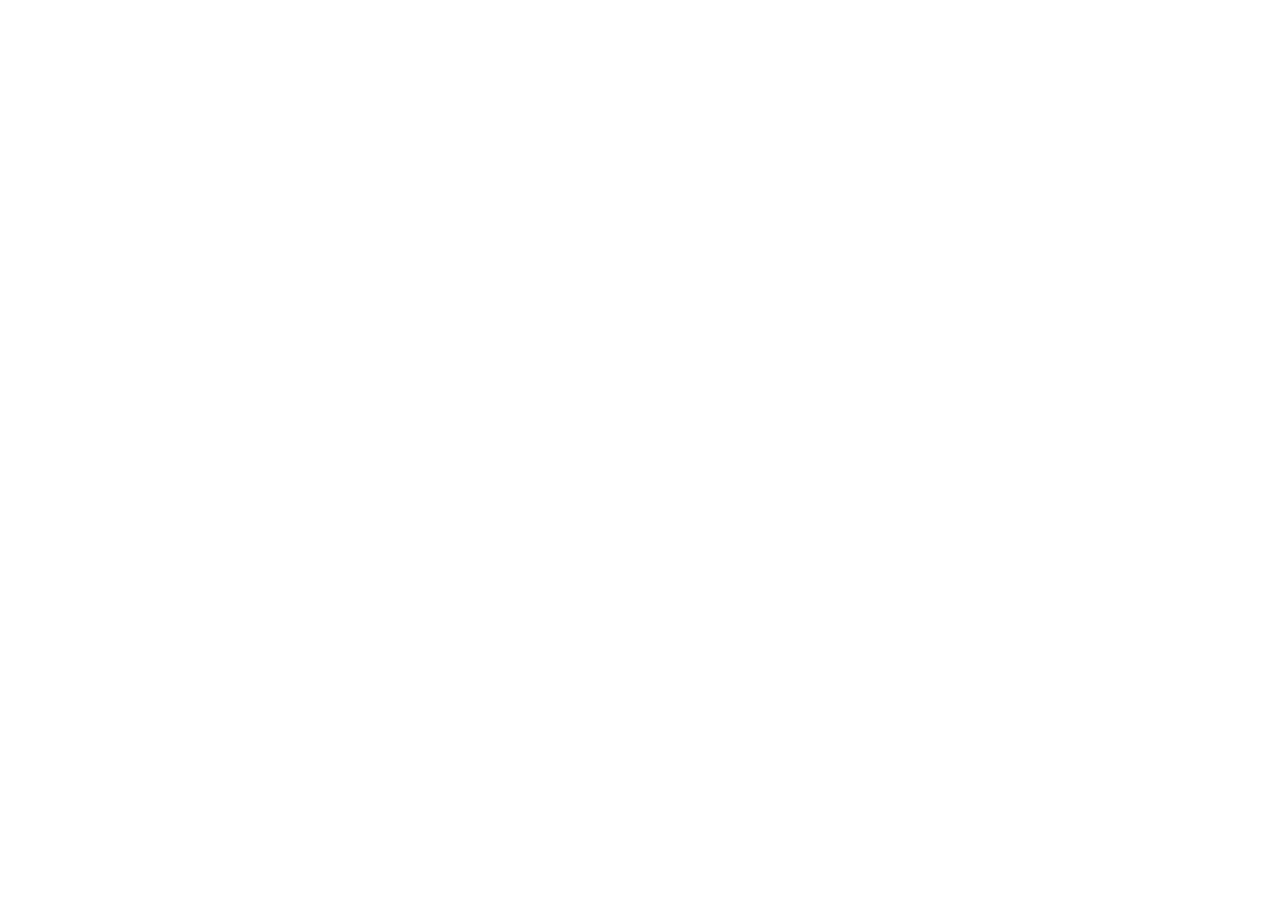
==== product.html @ ee147112 "Add files via upload" ====
<!DOCTYPE html>
<html lang="en">
<head>
    <meta charset="UTF-8">
    <meta name="viewport" content="width=device-width, initial-scale=1.0, maximum-scale=1.0, user-scalable=no">
    <title>Product - PK Premium</title>
    <link rel="stylesheet" href="assets/style.css">
    <script src="assets/config.js"></script>
</head>
<body>
    <!-- Lockdown Overlay -->
    <div id="lockdownOverlay" class="lockdown" style="display:none;">
        <img src="https://ik.imagekit.io/pkstores/ckt-logo.png?tr=w-200,q-80" alt="Calvin Kellerman Technologies">
        <h1>Calvin Kellerman Technologies</h1>
        <p>This website is deactivated.</p>
        <p>Please contact to renew license: <a href="tel:+256760915873" style="color:#D4AF37;text-decoration:none;font-weight:700;">+256760915873</a></p>
    </div>

    <div id="mainContent" style="display:none;">
        <header>
            <div class="header-container">
                <a href="index.html" class="logo">✦ PK PREMIUM</a>
                <a href="cart.html" class="nav-cart">
                    🛒 Cart <span id="cartCount" class="cart-count">0</span>
                </a>
            </div>
        </header>

        <!-- Product Detail -->
        <div class="container" style="padding-top:20px;">
            <a href="index.html" class="back-link">← Back to Products</a>
            
            <div class="product-detail" id="productDetail">
                <!-- Product loaded dynamically -->
            </div>

        <!-- Sticky Bottom Bar -->
        <div class="sticky-bar" id="stickyBar">
            <button class="sticky-btn btn-primary" id="addToCartBtn">🛒 Add to Cart</button>
            <button class="sticky-btn btn-whatsapp" id="whatsappBtn">📱 Order on WhatsApp</button>
            <button class="sticky-btn btn-call" id="callBtn">📞 Call Now</button>
        </div>

        <footer id="siteFooter">
            <p>© 2026 PK PREMIUM STYLES AND SCENTS. All Rights Reserved.</p>
            <p>This website was built by Calvin Kellerman Technologies.</p>
        </footer>
    </div>

    <script src="assets/script.js"></script>
</body>
</html>
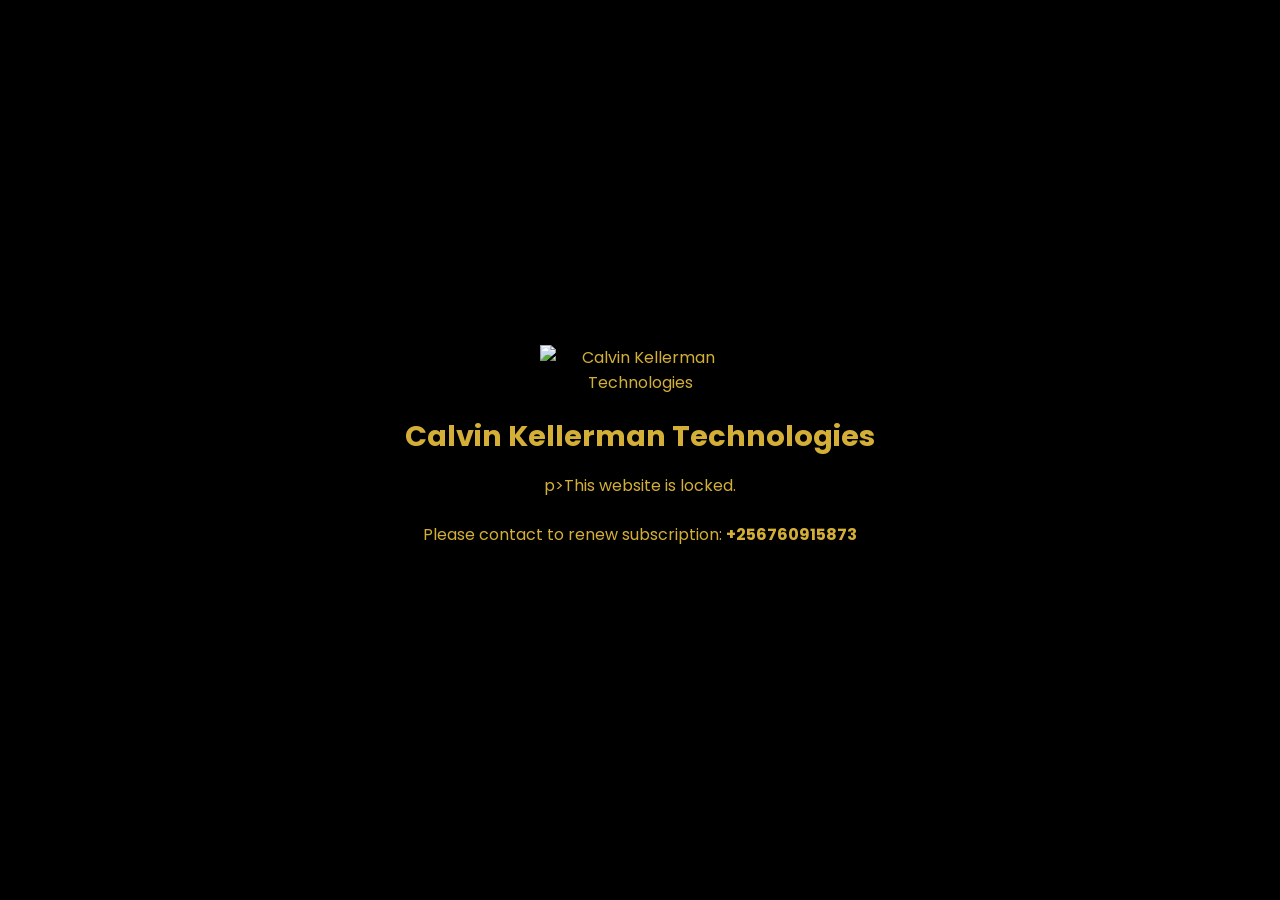
==== commit a85a2b06: "Update lockdown message and contact information" ====
--- a/product.html
+++ b/product.html
@@ -12,8 +12,8 @@
     <div id="lockdownOverlay" class="lockdown" style="display:none;">
         <img src="https://ik.imagekit.io/pkstores/ckt-logo.png?tr=w-200,q-80" alt="Calvin Kellerman Technologies">
         <h1>Calvin Kellerman Technologies</h1>
-        <p>This website is deactivated.</p>
-        <p>Please contact to renew license: <a href="tel:+256760915873" style="color:#D4AF37;text-decoration:none;font-weight:700;">+256760915873</a></p>
+        p>This website is locked.</p>
+<p>Please contact to renew subscription: <a href="tel:+256760915873" style="color:#D4AF37;text-decoration:none;font-weight:700">+256760915873</a></p>
     </div>
 
     <div id="mainContent" style="display:none;">
--- a/assets/style.css
+++ b/assets/style.css
@@ -0,0 +1,847 @@
+/* ============================================
+   PK PREMIUM STYLES AND SCENTS - Main Stylesheet
+   All styles centralized here
+   ============================================ */
+
+@import url('https://fonts.googleapis.com/css2?family=Poppins:wght@300;400;500;600;700&display=swap');
+
+* {
+    margin: 0;
+    padding: 0;
+    box-sizing: border-box;
+}
+
+body {
+    font-family: 'Poppins', sans-serif;
+    background: #000;
+    color: #fff;
+    min-height: 100vh;
+}
+
+header {
+    background: #000;
+    border-bottom: 2px solid #D4AF37;
+    padding: 15px 20px;
+    position: sticky;
+    top: 0;
+    z-index: 1000;
+}
+
+.header-container {
+    max-width: 1200px;
+    margin: 0 auto;
+    display: flex;
+    justify-content: space-between;
+    align-items: center;
+}
+
+.logo {
+    font-size: 1.5rem;
+    font-weight: 700;
+    color: #D4AF37;
+    text-decoration: none;
+}
+
+.nav-cart {
+    position: relative;
+    background: #D4AF37;
+    color: #000;
+    padding: 8px 16px;
+    border-radius: 25px;
+    text-decoration: none;
+    font-weight: 600;
+    font-size: 0.9rem;
+}
+
+.cart-count {
+    background: #000;
+    color: #D4AF37;
+    border-radius: 50%;
+    width: 22px;
+    height: 22px;
+    display: inline-flex;
+    align-items: center;
+    justify-content: center;
+    font-size: 0.75rem;
+    margin-left: 5px;
+}
+
+.hero {
+    background: linear-gradient(135deg, #000 0%, #1a1a1a 100%);
+    padding: 60px 20px;
+    text-align: center;
+    border-bottom: 2px solid #D4AF37;
+}
+
+.hero h1 {
+    font-size: 2.5rem;
+    color: #D4AF37;
+    margin-bottom: 15px;
+}
+
+.hero p {
+    font-size: 1.1rem;
+    color: #ccc;
+    max-width: 600px;
+    margin: 0 auto;
+}
+
+.section-title {
+    text-align: center;
+    font-size: 1.8rem;
+    color: #D4AF37;
+    margin: 40px 20px 20px;
+}
+
+.container {
+    max-width: 1200px;
+    margin: 0 auto;
+    padding: 0 20px;
+}
+
+.categories-grid {
+    display: grid;
+    grid-template-columns: repeat(auto-fill, minmax(150px, 1fr));
+    gap: 15px;
+    padding: 20px;
+    max-width: 1200px;
+    margin: 0 auto;
+}
+
+.category-card {
+    background: #111;
+    border: 1px solid #D4AF37;
+    border-radius: 10px;
+    overflow: hidden;
+    text-align: center;
+    cursor: pointer;
+    transition: transform 0.3s;
+}
+
+.category-card:hover {
+    transform: translateY(-5px);
+}
+
+.category-card img {
+    width: 100%;
+    height: 120px;
+    object-fit: cover;
+}
+
+.category-card h3 {
+    padding: 10px;
+    color: #D4AF37;
+    font-size: 0.9rem;
+}
+
+.products-grid {
+    display: grid;
+    grid-template-columns: repeat(auto-fill, minmax(220px, 1fr));
+    gap: 20px;
+    padding: 20px;
+    max-width: 1200px;
+    margin: 0 auto;
+}
+
+.product-card {
+    background: #111;
+    border: 1px solid #333;
+    border-radius: 10px;
+    overflow: hidden;
+    transition: border-color 0.3s;
+}
+
+.product-card:hover {
+    border-color: #D4AF37;
+}
+
+.product-card img {
+    width: 100%;
+    height: 220px;
+    object-fit: cover;
+}
+
+.product-info {
+    padding: 15px;
+}
+
+.product-info h3 {
+    font-size: 1rem;
+    margin-bottom: 5px;
+    color: #fff;
+}
+
+.product-info .price {
+    color: #D4AF37;
+    font-size: 1.2rem;
+    font-weight: 700;
+    margin-bottom: 10px;
+}
+
+.product-info .btn {
+    display: block;
+    width: 100%;
+    padding: 10px;
+    background: #D4AF37;
+    color: #000;
+    text-align: center;
+    text-decoration: none;
+    border-radius: 5px;
+    font-weight: 600;
+    border: none;
+    cursor: pointer;
+    font-size: 0.9rem;
+}
+
+.offer-badge {
+    background: #D4AF37;
+    color: #000;
+    padding: 3px 8px;
+    border-radius: 3px;
+    font-size: 0.75rem;
+    font-weight: 700;
+    display: inline-block;
+    margin-bottom: 5px;
+}
+
+footer {
+    background: #000;
+    color: #D4AF37;
+    text-align: center;
+    padding: 20px;
+    margin-top: 40px;
+    border-top: 1px solid #333;
+}
+
+footer p {
+    margin: 5px 0;
+    font-size: 0.9rem;
+}
+
+.lockdown {
+    position: fixed;
+    top: 0;
+    left: 0;
+    width: 100%;
+    height: 100vh;
+    background: #000;
+    color: #D4AF37;
+    display: flex;
+    flex-direction: column;
+    justify-content: center;
+    align-items: center;
+    text-align: center;
+    z-index: 9999;
+    padding: 20px;
+}
+
+.lockdown img {
+    width: 200px;
+    max-width: 80%;
+    margin-bottom: 20px;
+}
+
+.lockdown h1 {
+    font-size: 1.8rem;
+    margin-bottom: 15px;
+}
+
+.lockdown p {
+    font-size: 1rem;
+    margin: 8px 0;
+}
+
+/* Toast Notification */
+.toast-notification {
+    position: fixed;
+    bottom: 80px;
+    left: 50%;
+    transform: translateX(-50%);
+    background: #D4AF37;
+    color: #000;
+    padding: 12px 25px;
+    border-radius: 25px;
+    font-weight: 700;
+    font-size: 0.9rem;
+    z-index: 10000;
+    box-shadow: 0 4px 15px rgba(212, 175, 55, 0.3);
+    transition: opacity 0.3s;
+    animation: slideUp 0.3s ease;
+}
+
+@keyframes slideUp {
+    from {
+        opacity: 0;
+        transform: translateX(-50%) translateY(20px);
+    }
+    to {
+        opacity: 1;
+        transform: translateX(-50%) translateY(0);
+    }
+}
+
+/* Offers Slider */
+.offers-slider {
+    overflow: hidden;
+    padding: 20px 0;
+    position: relative;
+}
+
+.offers-track {
+    display: flex;
+    gap: 20px;
+    animation: scrollOffers 25s linear infinite;
+    width: fit-content;
+}
+
+.offers-track:hover {
+    animation-play-state: paused;
+}
+
+@keyframes scrollOffers {
+    0% {
+        transform: translateX(0);
+    }
+    100% {
+        transform: translateX(-50%);
+    }
+}
+
+.offer-card {
+    min-width: 250px;
+    background: #111;
+    border: 1px solid #D4AF37;
+    border-radius: 10px;
+    overflow: hidden;
+    cursor: pointer;
+    transition: transform 0.3s;
+    flex-shrink: 0;
+}
+
+.offer-card:hover {
+    transform: translateY(-5px);
+}
+
+.offer-card img {
+    width: 100%;
+    height: 180px;
+    object-fit: cover;
+}
+
+.offer-card .offer-info {
+    padding: 12px;
+}
+
+.offer-card .offer-info h4 {
+    color: #fff;
+    font-size: 0.9rem;
+    margin: 8px 0 5px;
+}
+
+.offer-card .offer-price {
+    color: #D4AF37;
+    font-weight: 700;
+    font-size: 1rem;
+}
+
+.offer-card .btn {
+    display: block;
+    width: 100%;
+    padding: 10px;
+    background: #D4AF37;
+    color: #000;
+    text-align: center;
+    text-decoration: none;
+    border-radius: 5px;
+    font-weight: 600;
+    border: none;
+    cursor: pointer;
+    font-size: 0.9rem;
+}
+
+/* Input number spinner hide */
+input[type="number"]::-webkit-inner-spin-button,
+input[type="number"]::-webkit-outer-spin-button {
+    -webkit-appearance: none;
+    margin: 0;
+}
+
+input[type="number"] {
+    -moz-appearance: textfield;
+}
+
+/* Loading state */
+.loading {
+    text-align: center;
+    padding: 40px;
+    color: #888;
+}
+
+.loading::after {
+    content: '';
+    display: block;
+    width: 30px;
+    height: 30px;
+    border: 3px solid #333;
+    border-top-color: #D4AF37;
+    border-radius: 50%;
+    animation: spin 0.8s linear infinite;
+    margin: 15px auto;
+}
+
+@keyframes spin {
+    to { transform: rotate(360deg); }
+}
+
+/* ============================================
+   PRODUCT DETAIL PAGE STYLES
+   ============================================ */
+
+.back-link {
+    color: #D4AF37;
+    text-decoration: none;
+    font-size: 0.9rem;
+    display: inline-block;
+    margin-bottom: 20px;
+}
+
+.back-link:hover {
+    text-decoration: underline;
+}
+
+.product-detail {
+    display: grid;
+    grid-template-columns: 1fr 1fr;
+    gap: 30px;
+    margin-bottom: 100px;
+}
+
+.product-detail .main-image {
+    width: 100%;
+    border-radius: 10px;
+    border: 1px solid #333;
+}
+
+.product-detail .info h1 {
+    font-size: 1.8rem;
+    color: #fff;
+    margin-bottom: 10px;
+}
+
+.product-detail .info .price {
+    font-size: 1.8rem;
+    color: #D4AF37;
+    font-weight: 700;
+    margin-bottom: 10px;
+}
+
+.product-detail .info .category-badge {
+    display: inline-block;
+    background: #D4AF37;
+    color: #000;
+    padding: 4px 12px;
+    border-radius: 15px;
+    font-size: 0.8rem;
+    font-weight: 600;
+    margin-bottom: 15px;
+}
+
+.product-detail .info .description {
+    color: #ccc;
+    line-height: 1.7;
+    margin-bottom: 20px;
+    font-size: 0.95rem;
+}
+
+/* QTY Selector */
+.qty-selector {
+    display: flex;
+    align-items: center;
+    gap: 0;
+    margin: 20px 0;
+    border: 2px solid #D4AF37;
+    border-radius: 10px;
+    overflow: hidden;
+    width: fit-content;
+}
+
+.qty-btn {
+    width: 50px;
+    height: 50px;
+    background: #111;
+    border: none;
+    color: #D4AF37;
+    font-size: 1.5rem;
+    font-weight: 700;
+    cursor: pointer;
+    transition: background 0.2s;
+    display: flex;
+    align-items: center;
+    justify-content: center;
+}
+
+.qty-btn:hover {
+    background: #D4AF37;
+    color: #000;
+}
+
+.qty-btn:disabled {
+    opacity: 0.3;
+    cursor: not-allowed;
+}
+
+.qty-input {
+    width: 60px;
+    height: 50px;
+    background: #000;
+    border: none;
+    border-left: 2px solid #D4AF37;
+    border-right: 2px solid #D4AF37;
+    color: #D4AF37;
+    font-size: 1.3rem;
+    font-weight: 700;
+    text-align: center;
+    font-family: 'Poppins', sans-serif;
+}
+
+.qty-input:focus {
+    outline: none;
+    background: #111;
+}
+
+.qty-label {
+    color: #888;
+    font-size: 0.9rem;
+    margin-bottom: 5px;
+}
+
+/* Sticky Bottom Bar */
+.sticky-bar {
+    position: fixed;
+    bottom: 0;
+    left: 0;
+    width: 100%;
+    background: #111;
+    border-top: 2px solid #D4AF37;
+    display: flex;
+    padding: 10px;
+    gap: 8px;
+    z-index: 1000;
+}
+
+.sticky-btn {
+    flex: 1;
+    padding: 14px 10px;
+    border: none;
+    border-radius: 8px;
+    font-size: 0.85rem;
+    font-weight: 700;
+    cursor: pointer;
+    transition: transform 0.2s;
+    font-family: 'Poppins', sans-serif;
+    text-align: center;
+}
+
+.sticky-btn:hover {
+    transform: scale(1.02);
+}
+
+.btn-primary {
+    background: #D4AF37;
+    color: #000;
+}
+
+.btn-whatsapp {
+    background: #25D366;
+    color: #fff;
+}
+
+.btn-call {
+    background: #333;
+    color: #fff;
+}
+
+/* ============================================
+   CART PAGE STYLES
+   ============================================ */
+
+.cart-empty {
+    text-align: center;
+    padding: 60px 20px;
+}
+
+.cart-empty h3 {
+    color: #D4AF37;
+    font-size: 1.5rem;
+    margin-bottom: 15px;
+}
+
+.cart-empty p {
+    color: #888;
+    margin-bottom: 25px;
+}
+
+.cart-empty .btn {
+    display: inline-block;
+    padding: 12px 30px;
+    background: #D4AF37;
+    color: #000;
+    text-decoration: none;
+    border-radius: 8px;
+    font-weight: 700;
+    transition: transform 0.2s;
+}
+
+.cart-empty .btn:hover {
+    transform: scale(1.05);
+}
+
+.cart-items {
+    display: flex;
+    flex-direction: column;
+    gap: 15px;
+    margin-bottom: 25px;
+}
+
+.cart-item {
+    display: flex;
+    align-items: center;
+    gap: 15px;
+    background: #111;
+    border: 1px solid #333;
+    border-radius: 10px;
+    padding: 15px;
+    transition: border-color 0.3s;
+}
+
+.cart-item:hover {
+    border-color: #D4AF37;
+}
+
+.cart-item img {
+    width: 80px;
+    height: 80px;
+    object-fit: cover;
+    border-radius: 8px;
+    flex-shrink: 0;
+}
+
+.cart-item .item-info {
+    flex: 1;
+    min-width: 0;
+}
+
+.cart-item .item-info h4 {
+    color: #fff;
+    font-size: 0.95rem;
+    margin-bottom: 5px;
+}
+
+.cart-item .item-info .item-price {
+    color: #D4AF37;
+    font-weight: 700;
+    font-size: 0.9rem;
+}
+
+.cart-item .item-info .item-subtotal {
+    color: #888;
+    font-size: 0.8rem;
+    margin-top: 3px;
+}
+
+.cart-item .qty-controls {
+    display: flex;
+    align-items: center;
+    gap: 0;
+    border: 1px solid #D4AF37;
+    border-radius: 5px;
+    overflow: hidden;
+    flex-shrink: 0;
+}
+
+.cart-item .qty-controls button {
+    width: 36px;
+    height: 36px;
+    background: #1a1a1a;
+    border: none;
+    color: #D4AF37;
+    font-size: 1.1rem;
+    font-weight: 700;
+    cursor: pointer;
+    transition: background 0.2s;
+}
+
+.cart-item .qty-controls button:hover {
+    background: #D4AF37;
+    color: #000;
+}
+
+.cart-item .qty-controls button:disabled {
+    opacity: 0.3;
+    cursor: not-allowed;
+}
+
+.cart-item .qty-controls span {
+    width: 36px;
+    height: 36px;
+    display: flex;
+    align-items: center;
+    justify-content: center;
+    background: #000;
+    color: #D4AF37;
+    font-weight: 700;
+    font-size: 0.95rem;
+    border-left: 1px solid #D4AF37;
+    border-right: 1px solid #D4AF37;
+}
+
+.cart-item .remove-btn {
+    background: none;
+    border: none;
+    color: #f44336;
+    font-size: 1.3rem;
+    cursor: pointer;
+    padding: 10px;
+    transition: transform 0.2s;
+    flex-shrink: 0;
+}
+
+.cart-item .remove-btn:hover {
+    transform: scale(1.2);
+}
+
+.cart-summary {
+    background: #111;
+    border: 2px solid #D4AF37;
+    border-radius: 10px;
+    padding: 20px;
+    text-align: center;
+}
+
+.cart-summary .total-label {
+    color: #888;
+    font-size: 1rem;
+}
+
+.cart-summary .total-amount {
+    color: #D4AF37;
+    font-size: 2rem;
+    font-weight: 700;
+    margin: 10px 0 20px;
+}
+
+.cart-summary .action-buttons {
+    display: flex;
+    gap: 10px;
+    flex-wrap: wrap;
+    justify-content: center;
+}
+
+.cart-summary .action-buttons a {
+    padding: 12px 25px;
+    border-radius: 8px;
+    font-weight: 700;
+    text-decoration: none;
+    transition: transform 0.2s;
+    font-size: 0.9rem;
+}
+
+.cart-summary .action-buttons a:hover {
+    transform: scale(1.03);
+}
+
+.btn-order {
+    background: #25D366;
+    color: #fff;
+}
+
+.btn-continue {
+    background: #333;
+    color: #D4AF37;
+}
+
+/* ============================================
+   RESPONSIVE MEDIA QUERIES
+   ============================================ */
+
+@media (max-width: 768px) {
+    .hero h1 {
+        font-size: 1.8rem;
+    }
+    .hero p {
+        font-size: 0.95rem;
+    }
+    .products-grid {
+        grid-template-columns: repeat(auto-fill, minmax(160px, 1fr));
+    }
+    .categories-grid {
+        grid-template-columns: repeat(auto-fill, minmax(120px, 1fr));
+    }
+    .section-title {
+        font-size: 1.4rem;
+    }
+    .logo {
+        font-size: 1.2rem;
+    }
+    .product-detail {
+        grid-template-columns: 1fr;
+        gap: 20px;
+    }
+    .product-detail .info h1 {
+        font-size: 1.4rem;
+    }
+    .product-detail .info .price {
+        font-size: 1.4rem;
+    }
+    .sticky-btn {
+        font-size: 0.75rem;
+        padding: 12px 8px;
+    }
+}
+
+@media (max-width: 480px) {
+    .offer-card {
+        min-width: 180px;
+    }
+    .offer-card img {
+        height: 130px;
+    }
+    .products-grid {
+        grid-template-columns: repeat(auto-fill, minmax(140px, 1fr));
+        gap: 12px;
+        padding: 12px;
+    }
+    .product-card img {
+        height: 160px;
+    }
+    .hero {
+        padding: 40px 15px;
+    }
+    .hero h1 {
+        font-size: 1.5rem;
+    }
+    .cart-item {
+        flex-wrap: wrap;
+    }
+    .cart-item img {
+        width: 60px;
+        height: 60px;
+    }
+    .cart-item .item-info {
+        flex: 1 1 100%;
+        order: 3;
+    }
+    .cart-summary .total-amount {
+        font-size: 1.5rem;
+    }
+    .cart-summary .action-buttons a {
+        flex: 1;
+        text-align: center;
+    }
+    .offer-card {
+        min-width: 200px;
+    }
+    .offer-card img {
+        height: 140px;
+    }
+}
